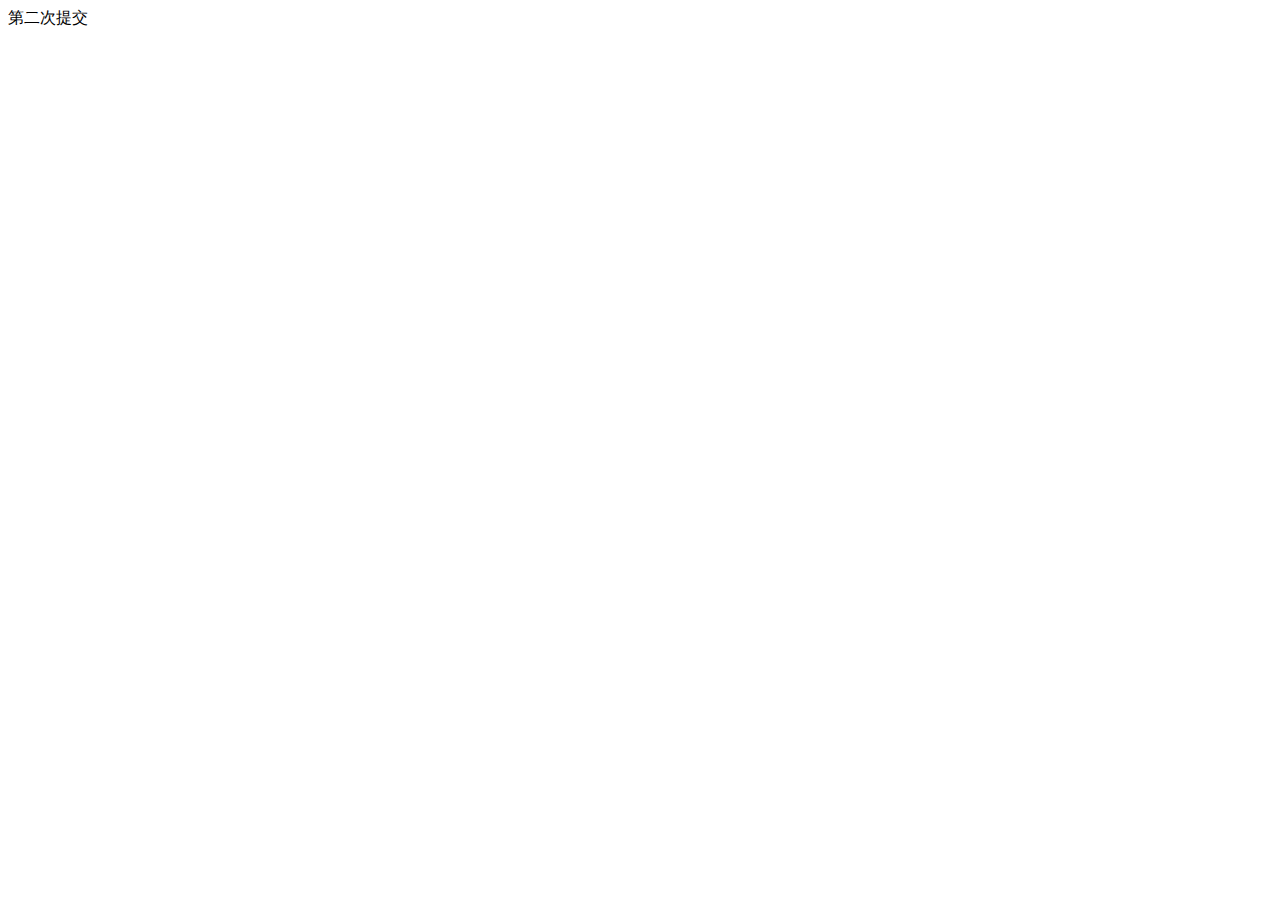
==== index.html @ 8dca7f7d "'第二次提交'" ====
<!DOCTYPE html>
<html lang="en">
<head>
    <meta charset="UTF-8">
    <meta name="viewport" content="width=device-width, initial-scale=1.0">
    <title>sas</title>
</head>
<body>
    <div>第二次提交</div>
</body>
</html>
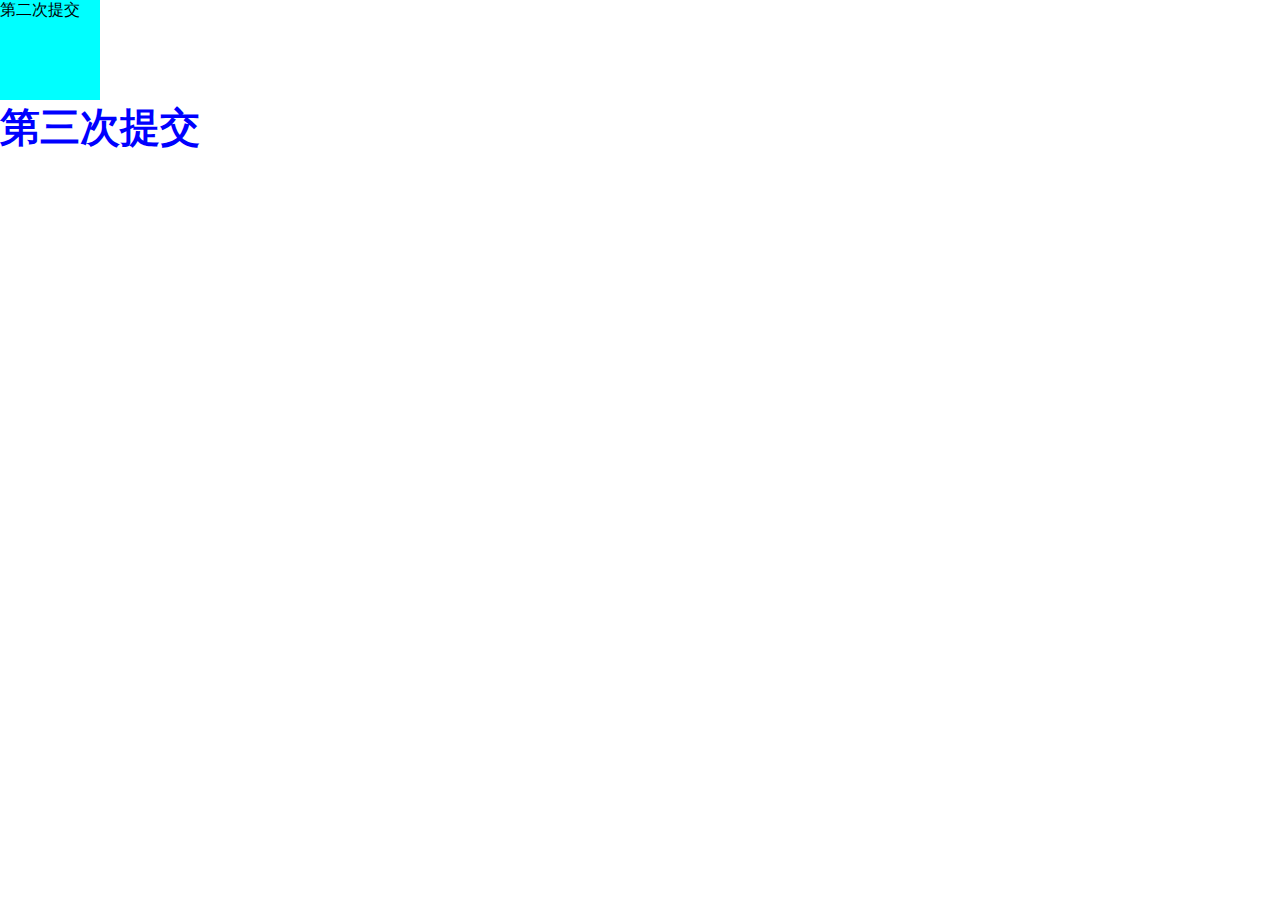
==== commit f4081b18: "'第三次提交'" ====
--- a/index.html
+++ b/index.html
@@ -4,8 +4,10 @@
     <meta charset="UTF-8">
     <meta name="viewport" content="width=device-width, initial-scale=1.0">
     <title>sas</title>
+    <link rel="stylesheet" href="./css/index.css">
 </head>
 <body>
     <div>第二次提交</div>
+    <h1>第三次提交</h1>
 </body>
 </html>--- a/css/index.css
+++ b/css/index.css
@@ -0,0 +1,13 @@
+*{
+    margin: 0px;
+    padding: 0px;
+}
+div{
+    width: 100px;
+    height: 100px;
+    background-color: aqua;
+}
+h1{
+    font-size: 40px;
+    color: blue;
+}